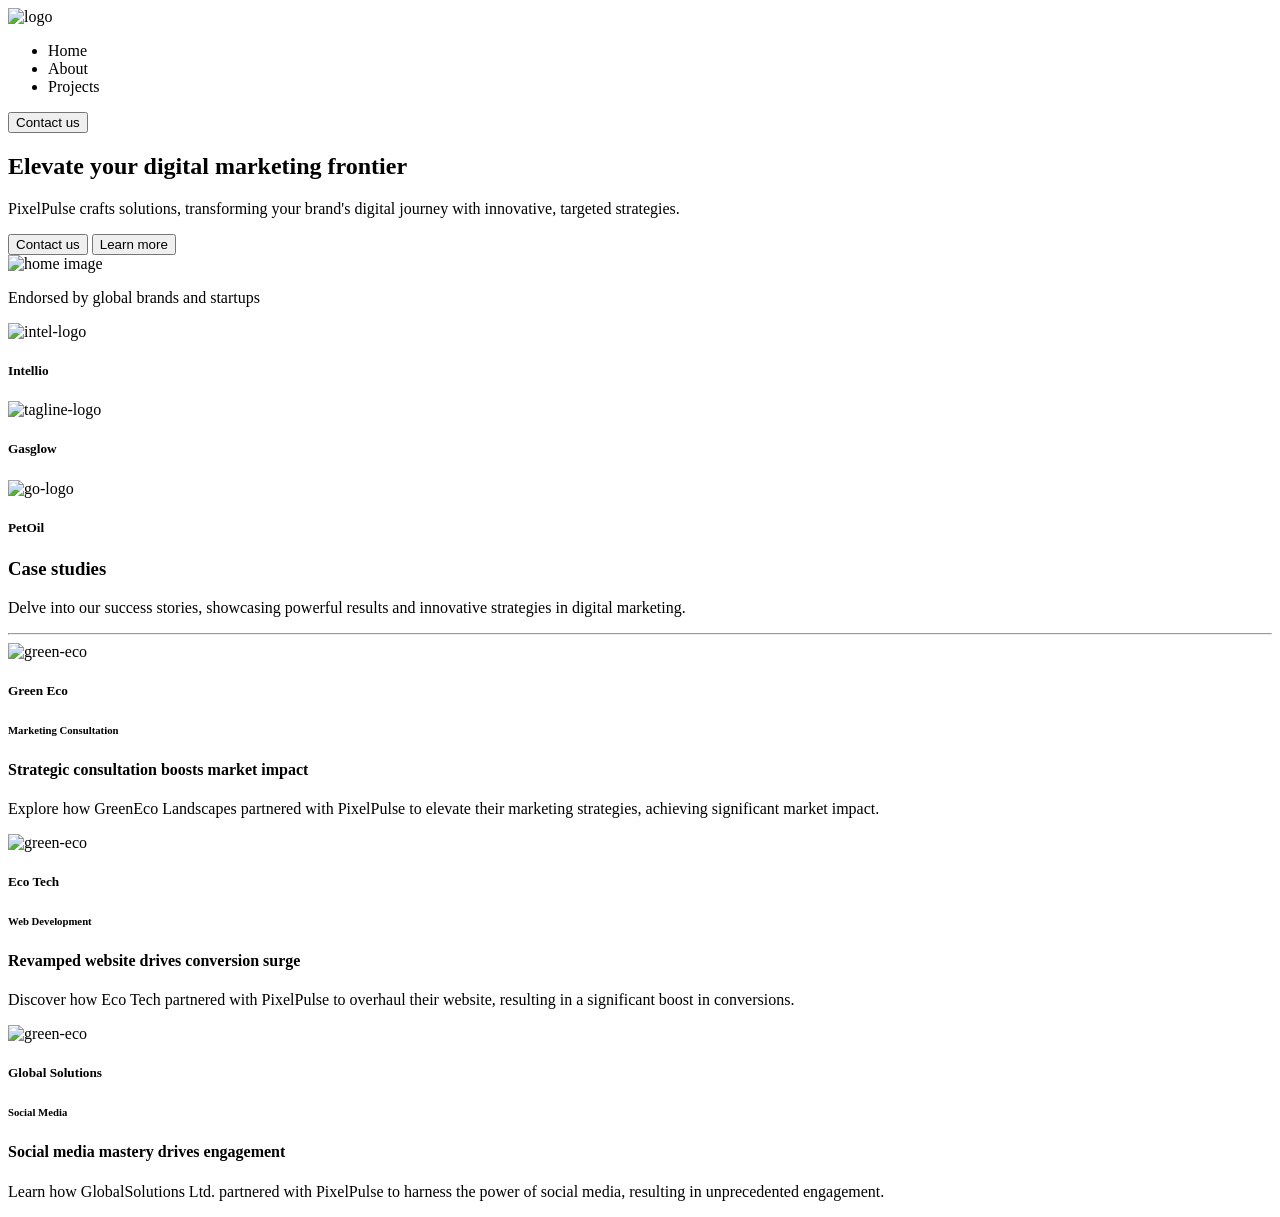
==== index.html @ 5a71d1fa "added testimonials" ====
<!DOCTYPE html>
<html lang="en">
<head>
    <meta charset="UTF-8">
    <!--SEO optimization-->    
    <meta name="viewport" content="width=device-width, initial-scale=1.0">
    <title>HTML</title>
    <script src="https://cdn.tailwindcss.com"></script>
</head>
<body>
    <header>
        <nav class="flex items-center justify-between px-28 py-5" >
            <!-- gaps- 1,2,3,4,5,6,7,8,9,10 12, 16, 20, 24, 28, 32, 36, 40, 44, 48, 52, 56, 60, 64, 72, 80, 96 -->
            <div class="flex gap-12 items-center">
            <div class="p-2">
                <img src="https://assets.website-files.com/64fb00e0ee6d5efc80b543ff/6502071b0e3f30b95ad4d095_PIXEL%20PULSE.svg" alt="logo" class="h-12">
            </div>
            <div>
                <ul class="flex gap-10">
                    <li class="hover:bg-blue-100 p-2 hover:rounded-md">Home</li>
                    <li class="hover:bg-blue-100 p-2 hover:rounded-md">About</li>
                    <li class="hover:bg-blue-100 p-2 hover:rounded-md">Projects</li>
                </ul>
                
            </div>
            </div>
            <div>
                <button type="button" class="bg-blue-700 p-2 text-[white] rounded-md">Contact us</button>
            </div>

        </nav>

        <section class="flex px-28 pt-20 items-center">
            <div class="w-[100%]">
                <h1 class="font-bold text-5xl">Elevate your digital marketing frontier</h1>
                <p class="py-10">PixelPulse crafts solutions, transforming your brand's digital journey with innovative, targeted strategies.</p>
                <div class="flex gap-5">
                    <button type="button" class="bg-blue-700 p-2 text-[white] rounded-md">Contact us</button>
                    <button type="button" class="bg-blue-700 p-2 text-[white] rounded-md">Learn more</button>
                </div>

            </div>

            <div class="w-[100%]">
                <img src="https://assets.website-files.com/64fb00e0ee6d5efc80b543ff/6509a36c1c0bf8ccfb45d295_priscilla-du-preez-XkKCui44iM0-unsplash.webp" alt="home image" class="rounded-xl">
            </div>

        </section>

        <!--Sponsors section-->
        <section class="flex px-28 pt-20 py-20 items-center">
            <div>
                <p class="font-bold">Endorsed by global brands and startups</p>
                <div class="flex pt-10 items-center gap-28">
                    <div class="flex items-center space-x-4">
                        <img src="https://assets.website-files.com/6500862f771296a8bf994fd9/6501eeb63ae8a32e9c2a9e58_logo.jpeg" alt="intel-logo">
                        <h5 class="font-bold text-2xl">Intellio</h5>
                    </div>
                    
                    <div class="flex items-center space-x-4">
                        <img src="https://assets.website-files.com/6500862f771296a8bf994fd9/6501eaa0e8b291ff52b76825_logo.jpeg" alt="tagline-logo" >
                        <h5 class="font-bold text-2xl">Gasglow</h5>
                    </div>

                    <div class="flex items-center space-x-4">
                        <img src="https://assets.website-files.com/6500862f771296a8bf994fd9/6501eeb63ae8a32e9c2a9e58_logo.jpeg" alt="go-logo" >
                        <h5 class="font-bold text-2xl">PetOil</h5>
                    </div>
                </div>               
                
            </div>
        </section>
         <!--Description section-->
        <section class="px-28 pt-20 bg-gray-700 text-white">
            <div class="pb-22">
                <h3 class="font-bold text-3xl">Case studies</h3>
                <p class="py-5 text-lg leading-2">Delve into our success stories, showcasing powerful results and innovative strategies in digital marketing.</p>
            </div>
            
            <hr class="my-8 border-t-1 border-gray-400">

            <div class="flex pt-6 gap-28 pb-20 items-center">

                <div class="flex-col">
                    <div class="flex items-center space-x-4">
                        <div>
                            <img src="https://assets.website-files.com/6500862f771296a8bf994fd9/6501eeb63ae8a32e9c2a9e58_logo.jpeg" alt="green-eco">
                        </div>                    
                        <div>
                            <h5 class="font-bold text-md">Green Eco</h5>
                            <h6 >Marketing Consultation</h6>
                        </div>
                    </div>

                    <div class="pt-10" >
                        <h4 class="font-bold text-md">Strategic consultation boosts market impact</h4>
                        <p class="pt-4">Explore how GreenEco Landscapes partnered with PixelPulse to elevate their marketing strategies,
                             achieving significant market impact.</p>
                    </div>
                </div>


                <div class="flex-col">
                    <div class="flex items-center space-x-4">
                        <div>
                            <img src="https://assets.website-files.com/6500862f771296a8bf994fd9/6501eaa0e8b291ff52b76825_logo.jpeg" alt="green-eco" >
                        </div>                    
                        <div>
                            <h5 class="font-bold text-md">Eco Tech</h5>
                            <h6 >Web Development</h6>
                        </div>
                    </div>

                    <div class="pt-10">
                        <h4 class="font-bold text-md">Revamped website drives conversion surge</h4>
                        <p class="pt-4">Discover how Eco Tech partnered with PixelPulse to overhaul 
                            their website, resulting in a significant boost in conversions.</p>
                    </div>
                </div>


                <div class="flex-col">
                    <div class="flex items-center space-x-4">
                        <div>
                            <img src="https://assets.website-files.com/6500862f771296a8bf994fd9/6501e8ffe02f681227dc18d9_logo.jpeg" alt="green-eco">
                        </div>                    
                        <div>
                            <h5 class="font-bold text-md">Global Solutions</h5>
                            <h6 >Social Media</h6>
                        </div>
                    </div>

                    <div class="pt-10">
                        <h4 class="font-bold text-md">Social media mastery drives engagement</h4>
                        <p class="pt-4">Learn how GlobalSolutions Ltd. partnered with PixelPulse to harness
                             the power of social media, resulting in unprecedented engagement.</p>
                    </div>
                </div>               

            </div>        

        </section>

    </header>
</body>
</html>
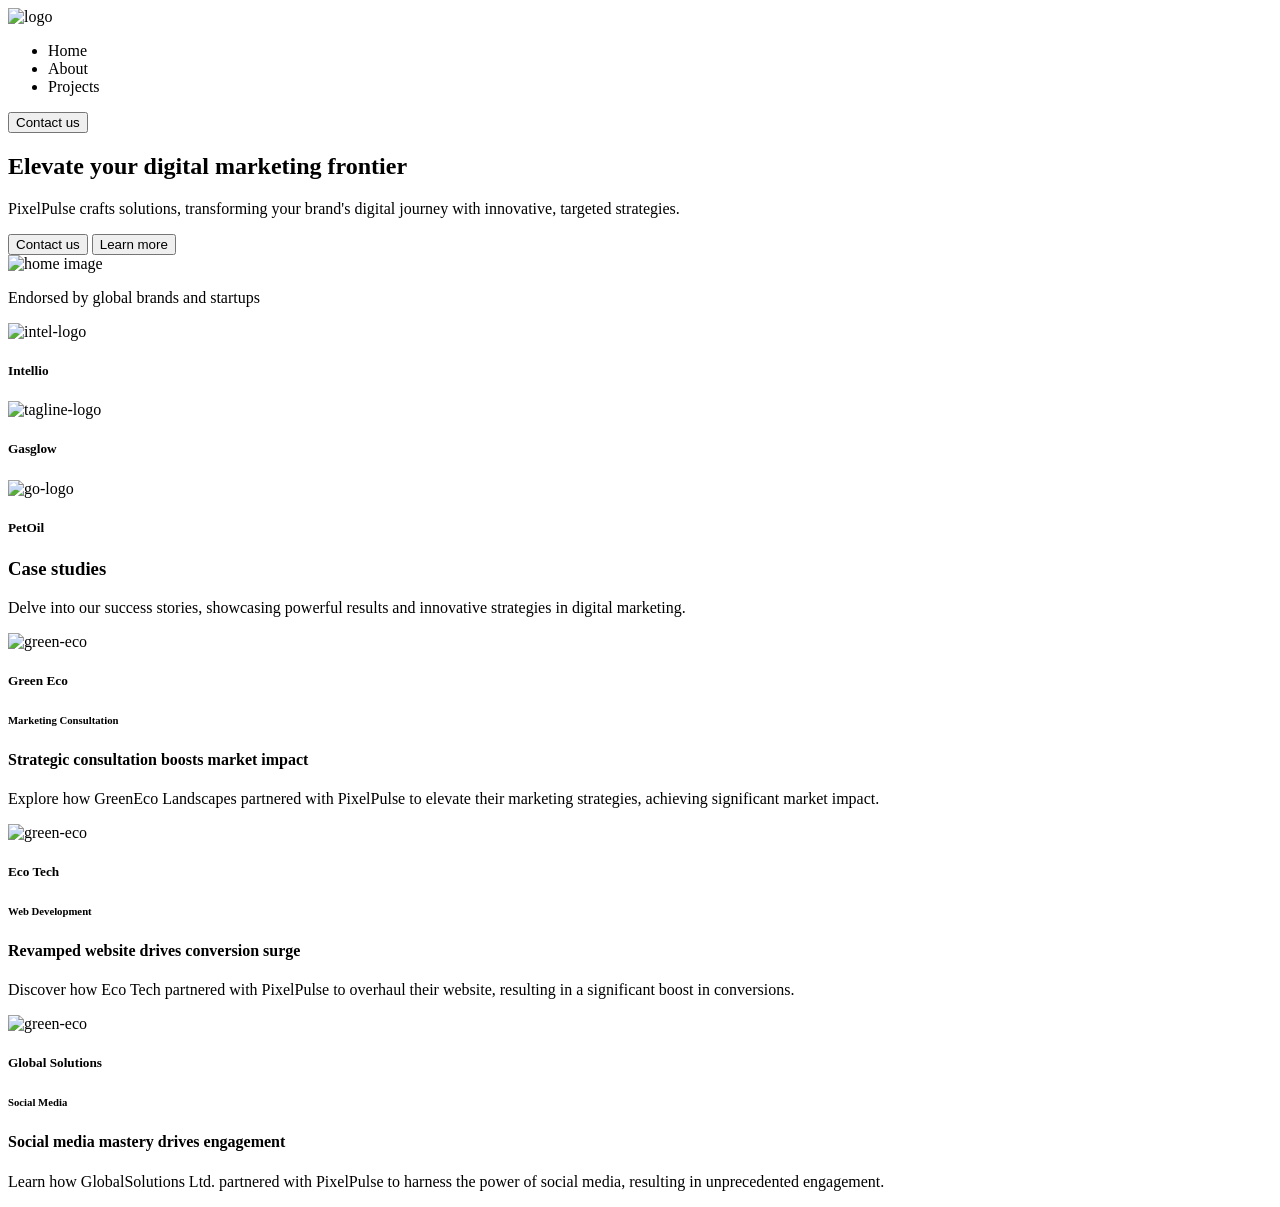
==== commit df033a93: "company section implementation" ====
--- a/index.html
+++ b/index.html
@@ -77,7 +77,7 @@
                 <p class="py-5 text-lg leading-2">Delve into our success stories, showcasing powerful results and innovative strategies in digital marketing.</p>
             </div>
             
-            <hr class="my-8 border-t-1 border-gray-400">
+            <div class="my-8 border-t-1 border-gray-400"></div>
 
             <div class="flex pt-6 gap-28 pb-20 items-center">
 
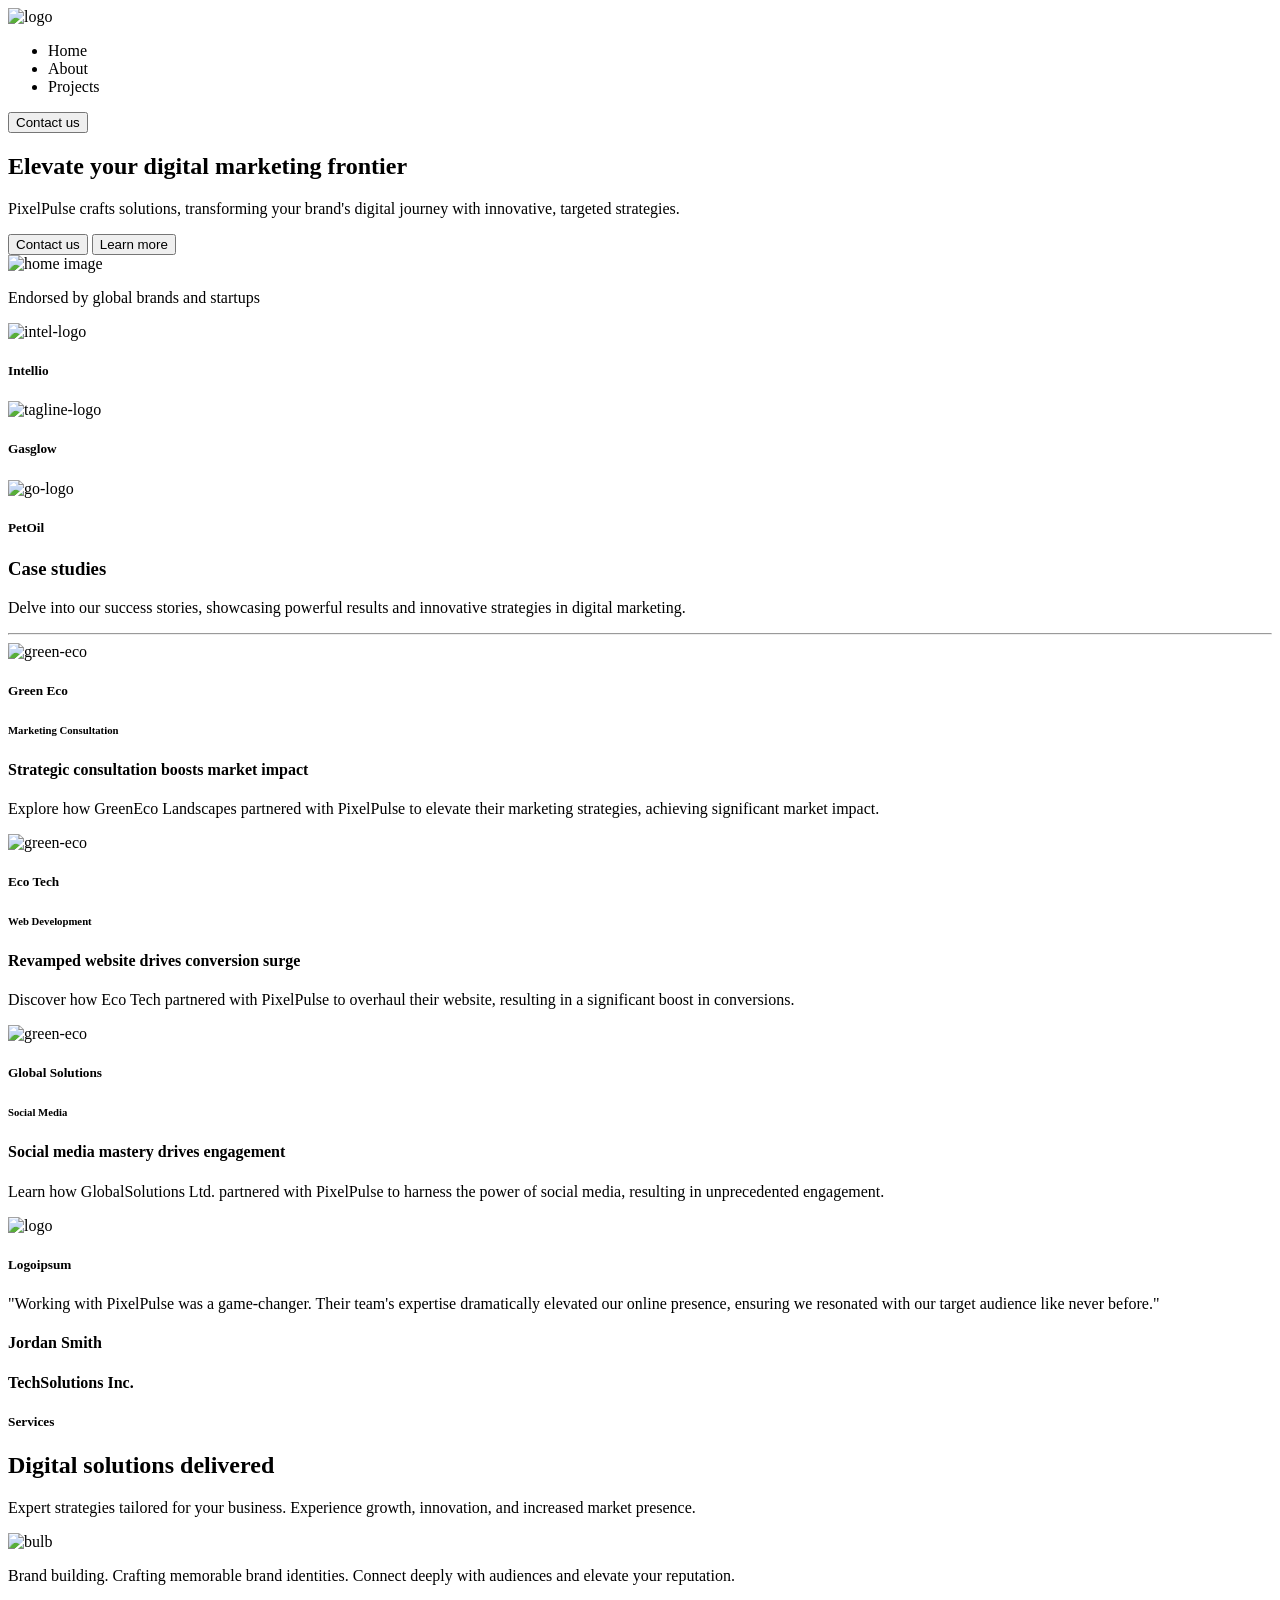
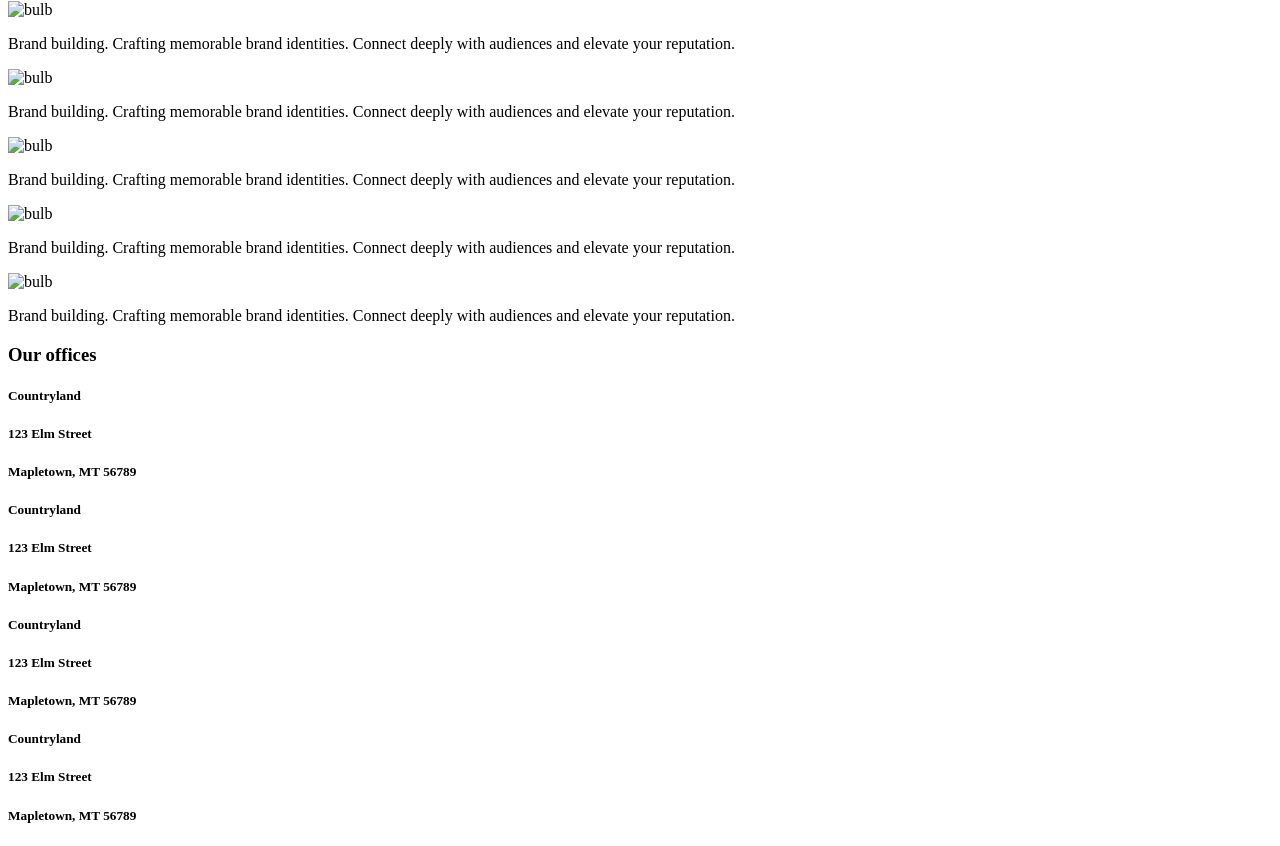
==== commit 2e2cbf3d: "contact section complete" ====
--- a/index.html
+++ b/index.html
@@ -1,146 +1,372 @@
 <!DOCTYPE html>
 <html lang="en">
-<head>
-    <meta charset="UTF-8">
-    <!--SEO optimization-->    
-    <meta name="viewport" content="width=device-width, initial-scale=1.0">
+  <head>
+    <meta charset="UTF-8" />
+    <!--SEO optimization-->
+    <meta name="viewport" content="width=device-width, initial-scale=1.0" />
     <title>HTML</title>
     <script src="https://cdn.tailwindcss.com"></script>
-</head>
-<body>
+  </head>
+  <body>
     <header>
-        <nav class="flex items-center justify-between px-28 py-5" >
-            <!-- gaps- 1,2,3,4,5,6,7,8,9,10 12, 16, 20, 24, 28, 32, 36, 40, 44, 48, 52, 56, 60, 64, 72, 80, 96 -->
-            <div class="flex gap-12 items-center">
-            <div class="p-2">
-                <img src="https://assets.website-files.com/64fb00e0ee6d5efc80b543ff/6502071b0e3f30b95ad4d095_PIXEL%20PULSE.svg" alt="logo" class="h-12">
-            </div>
-            <div>
-                <ul class="flex gap-10">
-                    <li class="hover:bg-blue-100 p-2 hover:rounded-md">Home</li>
-                    <li class="hover:bg-blue-100 p-2 hover:rounded-md">About</li>
-                    <li class="hover:bg-blue-100 p-2 hover:rounded-md">Projects</li>
-                </ul>
-                
-            </div>
-            </div>
-            <div>
-                <button type="button" class="bg-blue-700 p-2 text-[white] rounded-md">Contact us</button>
-            </div>
-
-        </nav>
-
-        <section class="flex px-28 pt-20 items-center">
-            <div class="w-[100%]">
-                <h1 class="font-bold text-5xl">Elevate your digital marketing frontier</h1>
-                <p class="py-10">PixelPulse crafts solutions, transforming your brand's digital journey with innovative, targeted strategies.</p>
-                <div class="flex gap-5">
-                    <button type="button" class="bg-blue-700 p-2 text-[white] rounded-md">Contact us</button>
-                    <button type="button" class="bg-blue-700 p-2 text-[white] rounded-md">Learn more</button>
-                </div>
-
-            </div>
-
-            <div class="w-[100%]">
-                <img src="https://assets.website-files.com/64fb00e0ee6d5efc80b543ff/6509a36c1c0bf8ccfb45d295_priscilla-du-preez-XkKCui44iM0-unsplash.webp" alt="home image" class="rounded-xl">
-            </div>
-
-        </section>
-
-        <!--Sponsors section-->
-        <section class="flex px-28 pt-20 py-20 items-center">
-            <div>
-                <p class="font-bold">Endorsed by global brands and startups</p>
-                <div class="flex pt-10 items-center gap-28">
-                    <div class="flex items-center space-x-4">
-                        <img src="https://assets.website-files.com/6500862f771296a8bf994fd9/6501eeb63ae8a32e9c2a9e58_logo.jpeg" alt="intel-logo">
-                        <h5 class="font-bold text-2xl">Intellio</h5>
-                    </div>
-                    
-                    <div class="flex items-center space-x-4">
-                        <img src="https://assets.website-files.com/6500862f771296a8bf994fd9/6501eaa0e8b291ff52b76825_logo.jpeg" alt="tagline-logo" >
-                        <h5 class="font-bold text-2xl">Gasglow</h5>
-                    </div>
-
-                    <div class="flex items-center space-x-4">
-                        <img src="https://assets.website-files.com/6500862f771296a8bf994fd9/6501eeb63ae8a32e9c2a9e58_logo.jpeg" alt="go-logo" >
-                        <h5 class="font-bold text-2xl">PetOil</h5>
-                    </div>
-                </div>               
-                
-            </div>
-        </section>
-         <!--Description section-->
-        <section class="px-28 pt-20 bg-gray-700 text-white">
-            <div class="pb-22">
-                <h3 class="font-bold text-3xl">Case studies</h3>
-                <p class="py-5 text-lg leading-2">Delve into our success stories, showcasing powerful results and innovative strategies in digital marketing.</p>
-            </div>
-            
-            <div class="my-8 border-t-1 border-gray-400"></div>
-
-            <div class="flex pt-6 gap-28 pb-20 items-center">
-
-                <div class="flex-col">
-                    <div class="flex items-center space-x-4">
-                        <div>
-                            <img src="https://assets.website-files.com/6500862f771296a8bf994fd9/6501eeb63ae8a32e9c2a9e58_logo.jpeg" alt="green-eco">
-                        </div>                    
-                        <div>
-                            <h5 class="font-bold text-md">Green Eco</h5>
-                            <h6 >Marketing Consultation</h6>
-                        </div>
-                    </div>
-
-                    <div class="pt-10" >
-                        <h4 class="font-bold text-md">Strategic consultation boosts market impact</h4>
-                        <p class="pt-4">Explore how GreenEco Landscapes partnered with PixelPulse to elevate their marketing strategies,
-                             achieving significant market impact.</p>
-                    </div>
-                </div>
-
-
-                <div class="flex-col">
-                    <div class="flex items-center space-x-4">
-                        <div>
-                            <img src="https://assets.website-files.com/6500862f771296a8bf994fd9/6501eaa0e8b291ff52b76825_logo.jpeg" alt="green-eco" >
-                        </div>                    
-                        <div>
-                            <h5 class="font-bold text-md">Eco Tech</h5>
-                            <h6 >Web Development</h6>
-                        </div>
-                    </div>
-
-                    <div class="pt-10">
-                        <h4 class="font-bold text-md">Revamped website drives conversion surge</h4>
-                        <p class="pt-4">Discover how Eco Tech partnered with PixelPulse to overhaul 
-                            their website, resulting in a significant boost in conversions.</p>
-                    </div>
-                </div>
-
-
-                <div class="flex-col">
-                    <div class="flex items-center space-x-4">
-                        <div>
-                            <img src="https://assets.website-files.com/6500862f771296a8bf994fd9/6501e8ffe02f681227dc18d9_logo.jpeg" alt="green-eco">
-                        </div>                    
-                        <div>
-                            <h5 class="font-bold text-md">Global Solutions</h5>
-                            <h6 >Social Media</h6>
-                        </div>
-                    </div>
-
-                    <div class="pt-10">
-                        <h4 class="font-bold text-md">Social media mastery drives engagement</h4>
-                        <p class="pt-4">Learn how GlobalSolutions Ltd. partnered with PixelPulse to harness
-                             the power of social media, resulting in unprecedented engagement.</p>
-                    </div>
-                </div>               
-
-            </div>        
-
-        </section>
-
+      <nav class="flex items-center justify-between px-28 py-5">
+        <!-- gaps- 1,2,3,4,5,6,7,8,9,10 12, 16, 20, 24, 28, 32, 36, 40, 44, 48, 52, 56, 60, 64, 72, 80, 96 -->
+        <div class="flex gap-12 items-center">
+          <div class="p-2">
+            <img
+              src="https://assets.website-files.com/64fb00e0ee6d5efc80b543ff/6502071b0e3f30b95ad4d095_PIXEL%20PULSE.svg"
+              alt="logo"
+              class="h-12"
+            />
+          </div>
+          <div>
+            <ul class="flex gap-10">
+              <li class="hover:bg-blue-100 p-2 hover:rounded-md">Home</li>
+              <li class="hover:bg-blue-100 p-2 hover:rounded-md">About</li>
+              <li class="hover:bg-blue-100 p-2 hover:rounded-md">Projects</li>
+            </ul>
+          </div>
+        </div>
+        <div>
+          <button type="button" class="bg-blue-700 p-2 text-[white] rounded-md">
+            Contact us
+          </button>
+        </div>
+      </nav>
     </header>
-</body>
-</html>+    <section class="flex px-28 pt-20 items-center">
+      <div class="w-[100%]">
+        <h1 class="font-bold text-5xl">
+          Elevate your digital marketing frontier
+        </h1>
+        <p class="py-10">
+          PixelPulse crafts solutions, transforming your brand's digital journey
+          with innovative, targeted strategies.
+        </p>
+        <div class="flex gap-5">
+          <button type="button" class="bg-blue-700 p-2 text-[white] rounded-md">
+            Contact us
+          </button>
+          <button type="button" class="bg-blue-700 p-2 text-[white] rounded-md">
+            Learn more
+          </button>
+        </div>
+      </div>
+
+      <div class="w-[100%]">
+        <img
+          src="https://assets.website-files.com/64fb00e0ee6d5efc80b543ff/6509a36c1c0bf8ccfb45d295_priscilla-du-preez-XkKCui44iM0-unsplash.webp"
+          alt="home image"
+          class="rounded-xl"
+        />
+      </div>
+    </section>
+
+    <!--Sponsors section-->
+    <section class="flex px-28 pt-20 py-20 items-center">
+      <div>
+        <p class="font-bold">Endorsed by global brands and startups</p>
+        <div class="flex pt-10 items-center gap-28">
+          <div class="flex items-center space-x-4">
+            <img
+              src="https://assets.website-files.com/6500862f771296a8bf994fd9/6501eeb63ae8a32e9c2a9e58_logo.jpeg"
+              alt="intel-logo"
+              class="rounded-full h-12 w-12"
+            />
+            <h5 class="font-bold text-1xl">Intellio</h5>
+          </div>
+
+          <div class="flex items-center space-x-4">
+            <img
+              src="https://assets.website-files.com/6500862f771296a8bf994fd9/6501eaa0e8b291ff52b76825_logo.jpeg"
+              alt="tagline-logo"
+              class="rounded-full h-12 w-12"
+            />
+            <h5 class="font-bold text-11xl">Gasglow</h5>
+          </div>
+
+          <div class="flex items-center space-x-4">
+            <img
+              src="https://assets.website-files.com/6500862f771296a8bf994fd9/6501eeb63ae8a32e9c2a9e58_logo.jpeg"
+              alt="go-logo"
+              class="rounded-full h-12 w-12"
+            />
+            <h5 class="font-bold text-1xl">PetOil</h5>
+          </div>
+        </div>
+      </div>
+    </section>
+    <!--Description section-->
+    <section class="px-28 pt-20 bg-gray-700 text-white">
+      <div class="pb-22">
+        <h3 class="font-bold text-3xl">Case studies</h3>
+        <p class="py-5 text-lg leading-2">
+          Delve into our success stories, showcasing powerful results and
+          innovative strategies in digital marketing.
+        </p>
+      </div>
+
+      <hr class="my-8 border-t-1 border-gray-400" />
+
+      <div class="flex pt-6 gap-28 pb-20 items-center">
+        <div class="flex-col">
+          <div class="flex items-center space-x-4">
+            <div>
+              <img
+                src="https://assets.website-files.com/6500862f771296a8bf994fd9/6501eeb63ae8a32e9c2a9e58_logo.jpeg"
+                alt="green-eco"
+                class="rounded-full h-12 w-12"
+              />
+            </div>
+            <div>
+              <h5 class="font-bold text-md">Green Eco</h5>
+              <h6>Marketing Consultation</h6>
+            </div>
+          </div>
+
+          <div class="pt-10">
+            <h4 class="font-bold text-md">
+              Strategic consultation boosts market impact
+            </h4>
+            <p class="pt-4">
+              Explore how GreenEco Landscapes partnered with PixelPulse to
+              elevate their marketing strategies, achieving significant market
+              impact.
+            </p>
+          </div>
+        </div>
+
+        <div class="flex-col">
+          <div class="flex items-center space-x-4">
+            <div>
+              <img
+                src="https://assets.website-files.com/6500862f771296a8bf994fd9/6501eaa0e8b291ff52b76825_logo.jpeg"
+                alt="green-eco"
+                class="rounded-full h-12 w-12"
+              />
+            </div>
+            <div>
+              <h5 class="font-bold text-md">Eco Tech</h5>
+              <h6>Web Development</h6>
+            </div>
+          </div>
+
+          <div class="pt-10">
+            <h4 class="font-bold text-md">
+              Revamped website drives conversion surge
+            </h4>
+            <p class="pt-4">
+              Discover how Eco Tech partnered with PixelPulse to overhaul their
+              website, resulting in a significant boost in conversions.
+            </p>
+          </div>
+        </div>
+
+        <div class="flex-col">
+          <div class="flex items-center space-x-4">
+            <div>
+              <img
+                src="https://assets.website-files.com/6500862f771296a8bf994fd9/6501e8ffe02f681227dc18d9_logo.jpeg"
+                alt="green-eco"
+                class="rounded-full h-12 w-12"
+              />
+            </div>
+            <div>
+              <h5 class="font-bold text-md">Global Solutions</h5>
+              <h6>Social Media</h6>
+            </div>
+          </div>
+
+          <div class="pt-10">
+            <h4 class="font-bold text-md">
+              Social media mastery drives engagement
+            </h4>
+            <p class="pt-4">
+              Learn how GlobalSolutions Ltd. partnered with PixelPulse to
+              harness the power of social media, resulting in unprecedented
+              engagement.
+            </p>
+          </div>
+        </div>
+      </div>
+    </section>
+    <!---->
+    <section class="px-28 pt-20">
+      <div class="flex items-center space-x-4">
+        <img
+          src="https://assets.website-files.com/6500862f771296a8bf994fd9/6501eeb63ae8a32e9c2a9e58_logo.jpeg"
+          alt="logo"
+          class="h-12"
+        />
+        <h5 class="font-bold text-2xl text-[#6083E3]">Logoipsum</h5>
+      </div>
+
+      <p class="w-[50%] pt-10 font-semibold text-xl">
+        "Working with PixelPulse was a game-changer. Their team's expertise
+        dramatically elevated our online presence, ensuring we resonated with
+        our target audience like never before."
+      </p>
+
+      <h4 class="font-bold pt-5">Jordan Smith</h4>
+      <h4 class="pb-20">TechSolutions Inc.</h4>
+    </section>
+
+    <section class="px-28 pt-10 bg-gray-700 text-white">
+      <div>
+        <h5 class="text-1xl text-[#6083E3]">Services</h5>
+        <h2 class="text-2xl pt-5">Digital solutions delivered</h2>
+        <p class="text-1xl pt-5 w-[50%]">
+          Expert strategies tailored for your business. Experience growth,
+          innovation, and increased market presence.
+        </p>
+      </div>
+
+      <div class="pt-10 flex">
+        <div>
+          <div class="flex items-top gap-4">
+            <img
+              src="https://www.shutterstock.com/image-vector/light-bulb-line-icon-vector-260nw-416374336.jpg"
+              alt="bulb"
+              class="rounded-full mt-1 h-6 w-6"
+            />
+            <p class="w-[100%]">
+              <span class="font-bold"> Brand building.</span> Crafting memorable
+              brand identities. Connect deeply with audiences and elevate your
+              reputation.
+            </p>
+          </div>
+
+          <div class="flex pt-5 items-top gap-4">
+            <img
+              src="https://www.shutterstock.com/image-vector/light-bulb-line-icon-vector-260nw-416374336.jpg"
+              alt="bulb"
+              class="rounded-full mt-1 h-6 w-6"
+            />
+            <p class="w-[100%]">
+              <span class="font-bold"> Brand building.</span> Crafting memorable
+              brand identities. Connect deeply with audiences and elevate your
+              reputation.
+            </p>
+          </div>
+
+          <div class="flex pt-5 pb-10 items-top gap-4">
+            <img
+              src="https://www.shutterstock.com/image-vector/light-bulb-line-icon-vector-260nw-416374336.jpg"
+              alt="bulb"
+              class="rounded-full mt-1 h-6 w-6"
+            />
+            <p class="w-[100%]">
+              <span class="font-bold"> Brand building.</span> Crafting memorable
+              brand identities. Connect deeply with audiences and elevate your
+              reputation.
+            </p>
+          </div>
+        </div>
+
+        <div>
+          <div class="flex items-top gap-4">
+            <img
+              src="https://www.shutterstock.com/image-vector/light-bulb-line-icon-vector-260nw-416374336.jpg"
+              alt="bulb"
+              class="rounded-full mt-1 h-6 w-6"
+            />
+            <p class="w-[100%]">
+              <span class="font-bold"> Brand building.</span> Crafting memorable
+              brand identities. Connect deeply with audiences and elevate your
+              reputation.
+            </p>
+          </div>
+
+          <div class="flex pt-5 items-top gap-4">
+            <img
+              src="https://www.shutterstock.com/image-vector/light-bulb-line-icon-vector-260nw-416374336.jpg"
+              alt="bulb"
+              class="rounded-full mt-1 h-6 w-6"
+            />
+            <p class="w-[100%]">
+              <span class="font-bold"> Brand building.</span> Crafting memorable
+              brand identities. Connect deeply with audiences and elevate your
+              reputation.
+            </p>
+          </div>
+
+          <div class="flex pt-5 pb-10 items-top gap-4">
+            <img
+              src="https://www.shutterstock.com/image-vector/light-bulb-line-icon-vector-260nw-416374336.jpg"
+              alt="bulb"
+              class="rounded-full mt-1 h-6 w-6"
+            />
+            <p class="w-[100%]">
+              <span class="font-bold"> Brand building.</span> Crafting memorable
+              brand identities. Connect deeply with audiences and elevate your
+              reputation.
+            </p>
+          </div>
+        </div>
+      </div>
+    </section>
+
+    <section class="pt-40 px-28">
+      
+        <div>
+          <h3 class="text-5xl font-bold">Our offices</h3>
+        </div>
+
+        <div class="pt-40 flex gap-x-16">
+          <div class="flex pb-20 gap-x-6">
+            <div class="flex-col">
+              <div class="w-0.5 h-1/2 bg-sky-700"></div>
+
+              <div class="w-0.5 h-1/2 bg-sky-200"></div>
+            </div>
+            <div>
+              <h5 class="text-xl font-semibold">Countryland</h5>
+              <h5 class="pt-2">123 Elm Street</h5>
+              <h5 class="pt-2">Mapletown, MT 56789</h5>
+            </div>
+          </div>
+
+          <div class="flex pb-20 gap-x-6">
+            <div class="flex-col">
+              
+                <div class="w-0.5 h-1/2 bg-sky-700"></div>
+
+              <div class="w-0.5 h-1/2 bg-sky-200"></div>
+            </div>
+            <div>
+              <h5 class="text-xl font-semibold">Countryland</h5>
+              <h5 class="pt-2">123 Elm Street</h5>
+              <h5 class="pt-2">Mapletown, MT 56789</h5>
+            </div>
+          </div>
+
+          <div class="flex pb-20 gap-x-6">
+            <div class="flex-col">
+              <div class="w-0.5 h-1/2 bg-sky-700"></div>
+
+              <div class="w-0.5 h-1/2 bg-sky-200"></div>
+            </div>
+            <div>
+              <h5 class="text-xl font-semibold">Countryland</h5>
+              <h5 class="pt-2">123 Elm Street</h5>
+              <h5 class="pt-2">Mapletown, MT 56789</h5>
+            </div>
+          </div>
+
+          <div class="flex pb-20 gap-x-6">
+            <div class="flex-col">
+              <div class="w-0.5 h-1/2 bg-sky-700"></div>
+
+              <div class="w-0.5 h-1/2 bg-sky-200"></div>
+            </div>
+            <div>
+              <h5 class="text-xl font-semibold">Countryland</h5>
+              <h5 class="pt-2">123 Elm Street</h5>
+              <h5 class="pt-2">Mapletown, MT 56789</h5>
+            </div>
+          </div>
+        </div>
+      
+    </section>
+  </body>
+</html>
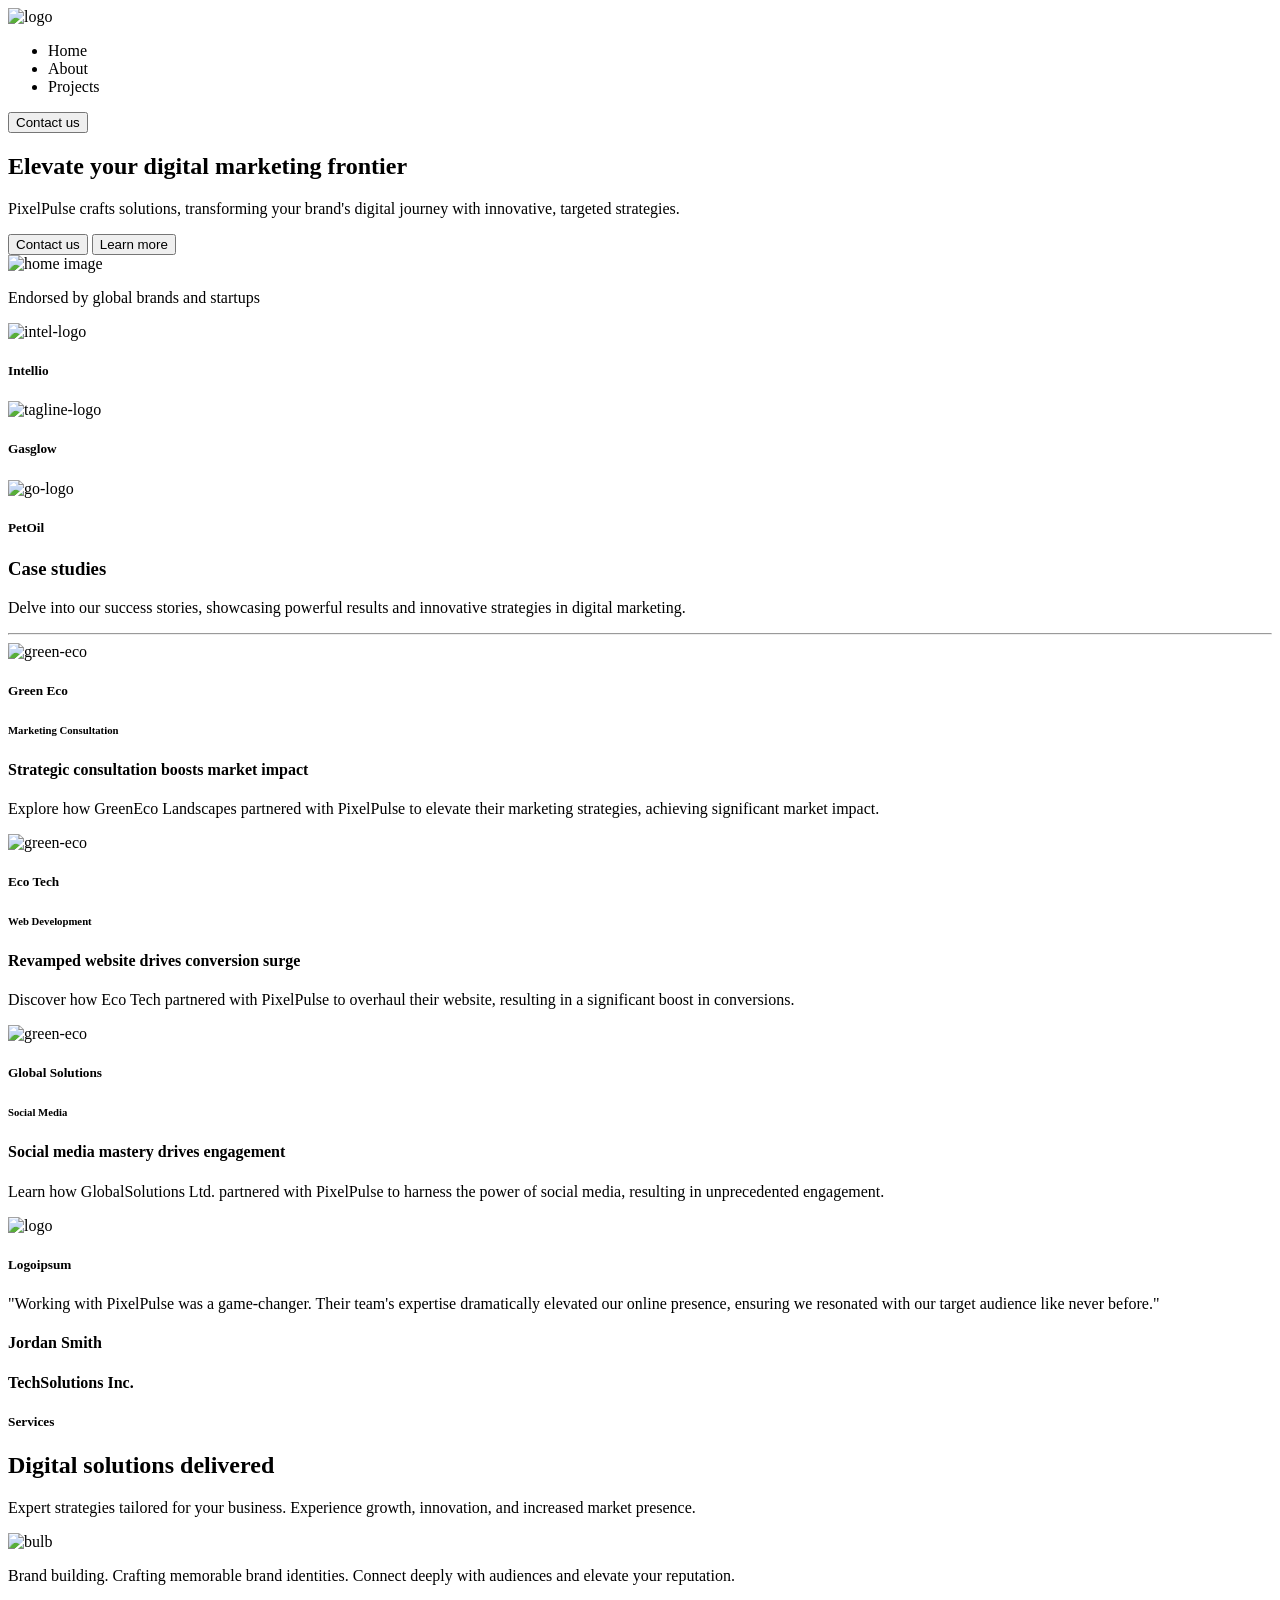
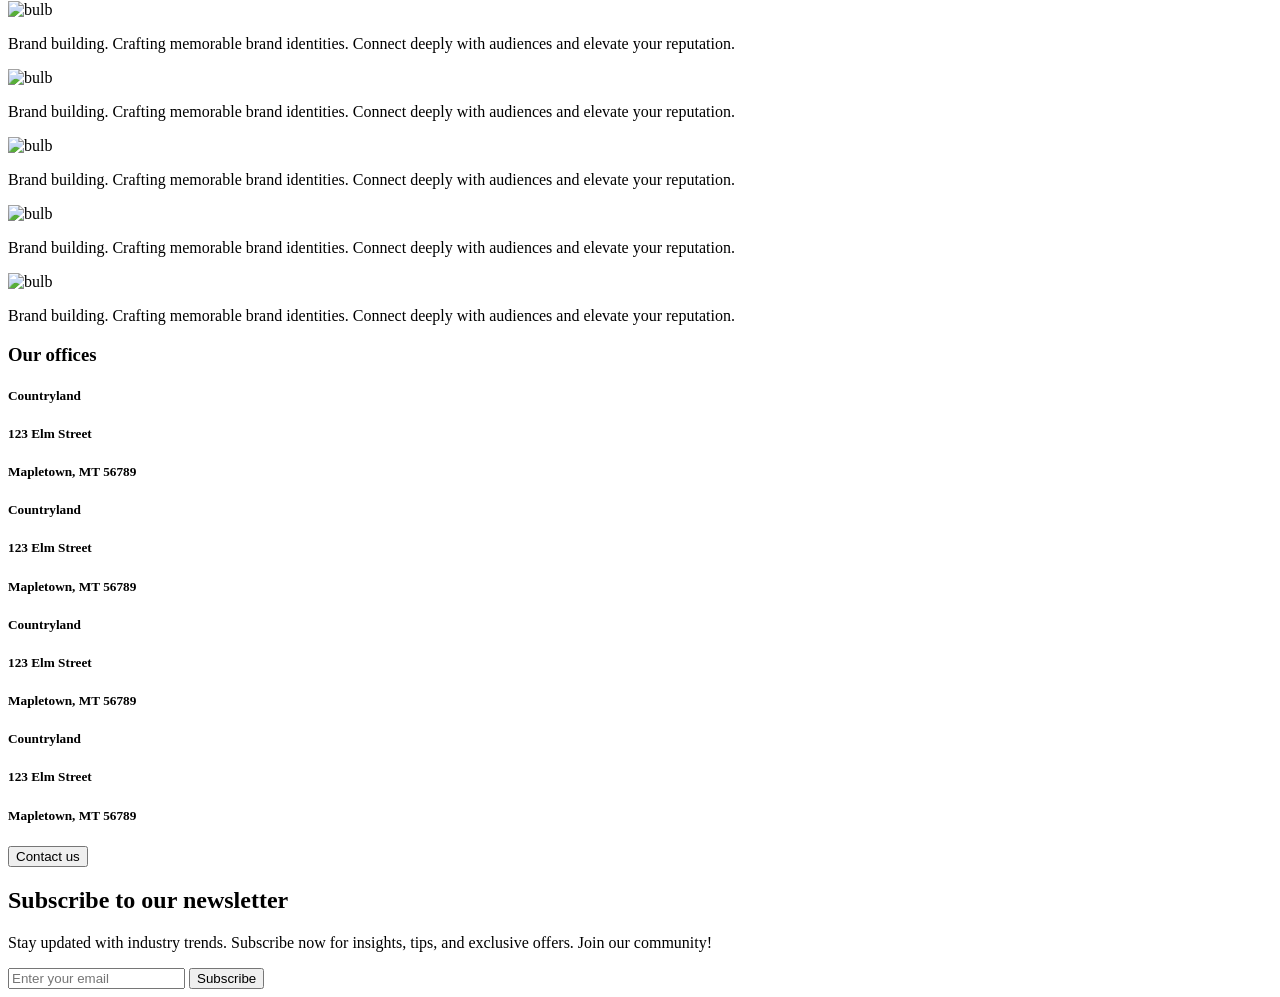
==== commit dc9fe1f0: "subscription button complete" ====
--- a/index.html
+++ b/index.html
@@ -306,67 +306,103 @@
       </div>
     </section>
 
-    <section class="pt-40 px-28">
-      
-        <div>
-          <h3 class="text-5xl font-bold">Our offices</h3>
-        </div>
-
-        <div class="pt-40 flex gap-x-16">
-          <div class="flex pb-20 gap-x-6">
-            <div class="flex-col">
-              <div class="w-0.5 h-1/2 bg-sky-700"></div>
-
-              <div class="w-0.5 h-1/2 bg-sky-200"></div>
-            </div>
-            <div>
-              <h5 class="text-xl font-semibold">Countryland</h5>
-              <h5 class="pt-2">123 Elm Street</h5>
-              <h5 class="pt-2">Mapletown, MT 56789</h5>
-            </div>
-          </div>
-
-          <div class="flex pb-20 gap-x-6">
-            <div class="flex-col">
-              
-                <div class="w-0.5 h-1/2 bg-sky-700"></div>
-
-              <div class="w-0.5 h-1/2 bg-sky-200"></div>
-            </div>
-            <div>
-              <h5 class="text-xl font-semibold">Countryland</h5>
-              <h5 class="pt-2">123 Elm Street</h5>
-              <h5 class="pt-2">Mapletown, MT 56789</h5>
-            </div>
-          </div>
-
-          <div class="flex pb-20 gap-x-6">
-            <div class="flex-col">
-              <div class="w-0.5 h-1/2 bg-sky-700"></div>
-
-              <div class="w-0.5 h-1/2 bg-sky-200"></div>
-            </div>
-            <div>
-              <h5 class="text-xl font-semibold">Countryland</h5>
-              <h5 class="pt-2">123 Elm Street</h5>
-              <h5 class="pt-2">Mapletown, MT 56789</h5>
-            </div>
-          </div>
-
-          <div class="flex pb-20 gap-x-6">
-            <div class="flex-col">
-              <div class="w-0.5 h-1/2 bg-sky-700"></div>
-
-              <div class="w-0.5 h-1/2 bg-sky-200"></div>
-            </div>
-            <div>
-              <h5 class="text-xl font-semibold">Countryland</h5>
-              <h5 class="pt-2">123 Elm Street</h5>
-              <h5 class="pt-2">Mapletown, MT 56789</h5>
-            </div>
-          </div>
-        </div>
-      
+    <section class="pt-40 px-28 pb-20">
+      <div>
+        <h3 class="text-5xl font-bold">Our offices</h3>
+      </div>
+
+      <div class="pt-20 flex gap-x-16">
+        <div class="flex pb-20 gap-x-6">
+          <div class="flex-col">
+            <div class="w-0.5 h-1/2 bg-sky-700"></div>
+
+            <div class="w-0.5 h-1/2 bg-sky-200"></div>
+          </div>
+          <div>
+            <h5 class="text-xl font-semibold">Countryland</h5>
+            <h5 class="pt-2">123 Elm Street</h5>
+            <h5 class="pt-2">Mapletown, MT 56789</h5>
+          </div>
+        </div>
+
+        <div class="flex pb-20 gap-x-6">
+          <div class="flex-col">
+            <div class="w-0.5 h-1/2 bg-sky-700"></div>
+
+            <div class="w-0.5 h-1/2 bg-sky-200"></div>
+          </div>
+          <div>
+            <h5 class="text-xl font-semibold">Countryland</h5>
+            <h5 class="pt-2">123 Elm Street</h5>
+            <h5 class="pt-2">Mapletown, MT 56789</h5>
+          </div>
+        </div>
+
+        <div class="flex pb-20 gap-x-6">
+          <div class="flex-col">
+            <div class="w-0.5 h-1/2 bg-sky-700"></div>
+
+            <div class="w-0.5 h-1/2 bg-sky-200"></div>
+          </div>
+          <div>
+            <h5 class="text-xl font-semibold">Countryland</h5>
+            <h5 class="pt-2">123 Elm Street</h5>
+            <h5 class="pt-2">Mapletown, MT 56789</h5>
+          </div>
+        </div>
+
+        <div class="flex pb-20 gap-x-6">
+          <div class="flex-col">
+            <div class="w-0.5 h-1/2 bg-sky-700"></div>
+
+            <div class="w-0.5 h-1/2 bg-sky-200"></div>
+          </div>
+          <div>
+            <h5 class="text-xl font-semibold">Countryland</h5>
+            <h5 class="pt-2">123 Elm Street</h5>
+            <h5 class="pt-2">Mapletown, MT 56789</h5>
+          </div>
+        </div>
+      </div>
+
+      <div class="pb-20">
+        <button type="button" class="bg-blue-700 p-2 text-[white] rounded-md">
+          Contact us
+        </button>
+      </div>
+
+      <div
+        class="pt-10 rounded-[24px] items-center pb-20 bg-gray-700 text-white"
+      >
+        <div class="items-center my-12 m-48">
+          <h2 class="font-bold text-center text-3xl">
+            Subscribe to our newsletter
+          </h2>
+          <p class="text-lg text-center pt-5">
+            Stay updated with industry trends. Subscribe now for insights, tips,
+            and exclusive offers. Join our community!
+          </p>
+
+          <form action="action-url" method="post" class="text-center pt-5">
+            <input
+              type="email"
+              id="email"
+              name="email"
+              placeholder="Enter your email"
+              class="bg-white text-black rounded-md px-2 py-1"
+            />
+            <button
+              type="submit"
+              class="bg-emerald-400 text-white rounded-md px-4 py-2 mt-2"
+            >
+              Subscribe
+            </button>
+          </form>
+        </div>
+      </div>
+    </section>
+    <section>
+        
     </section>
   </body>
 </html>
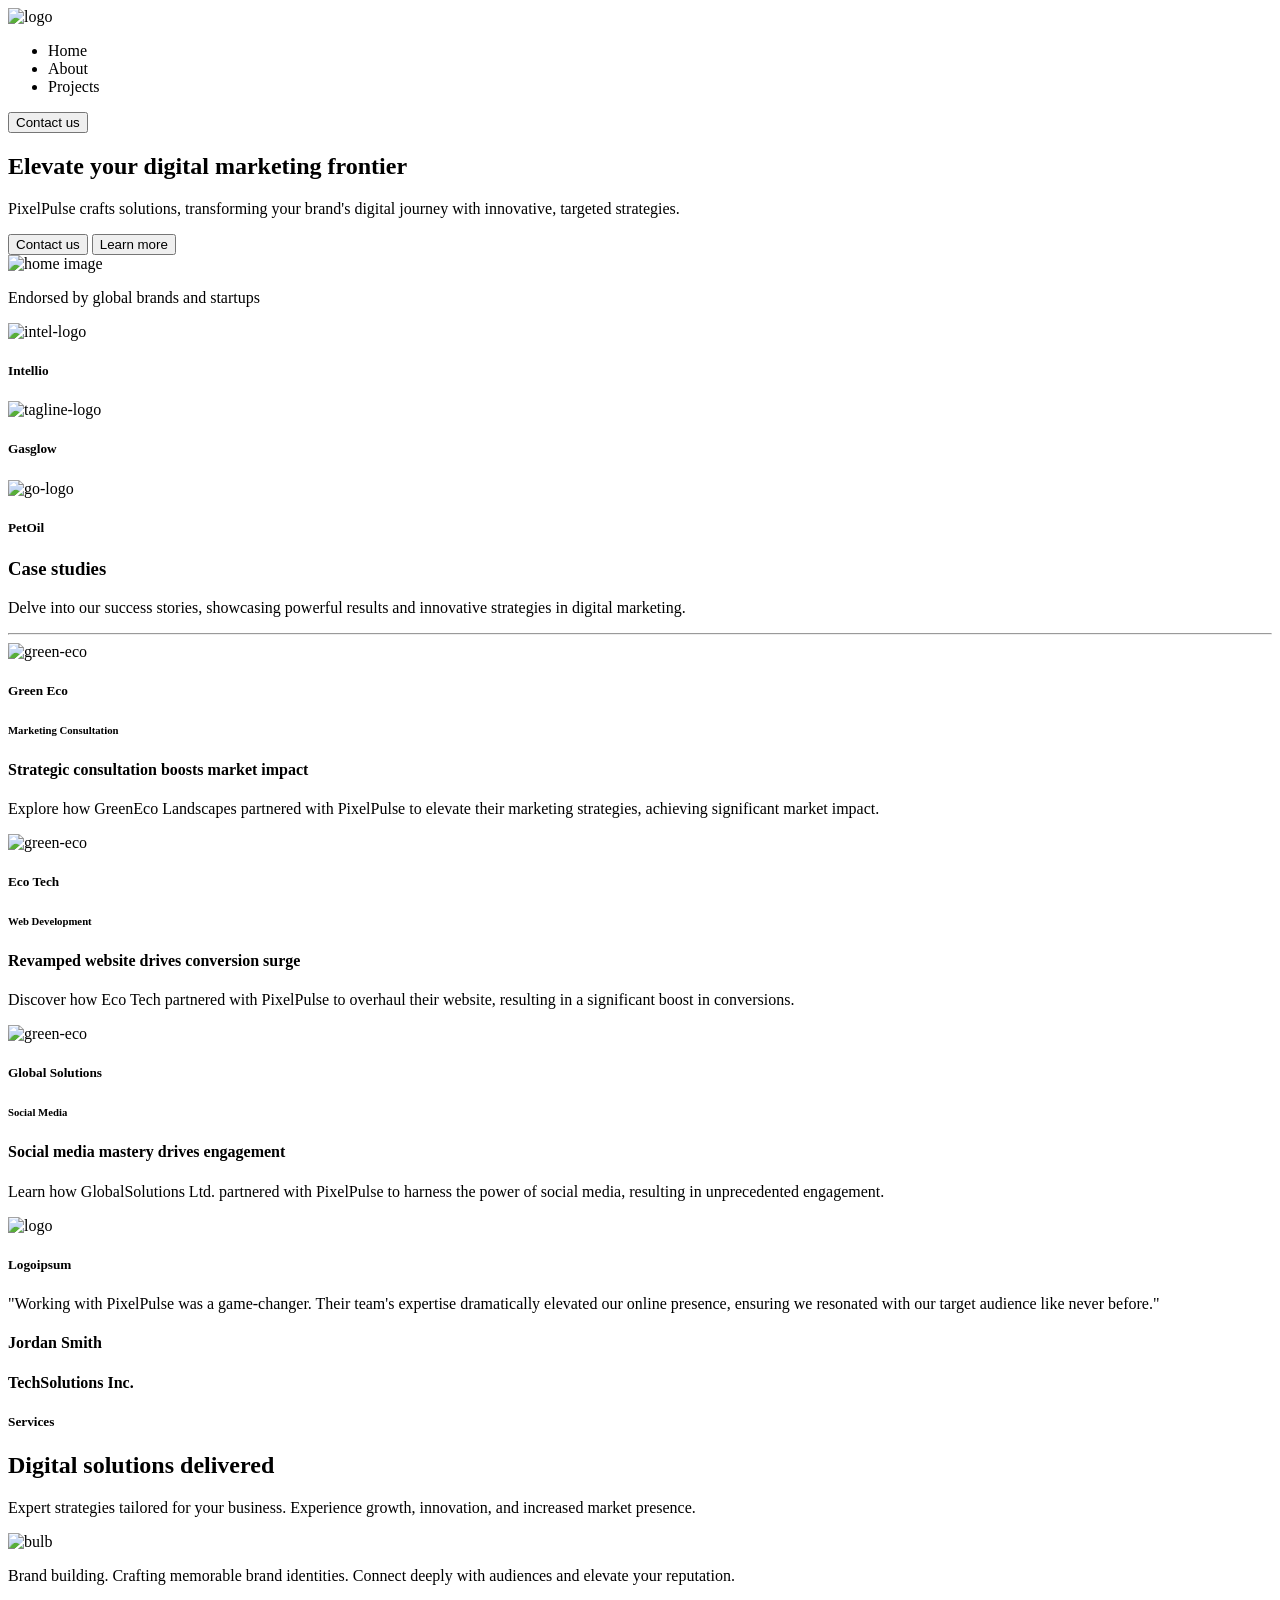
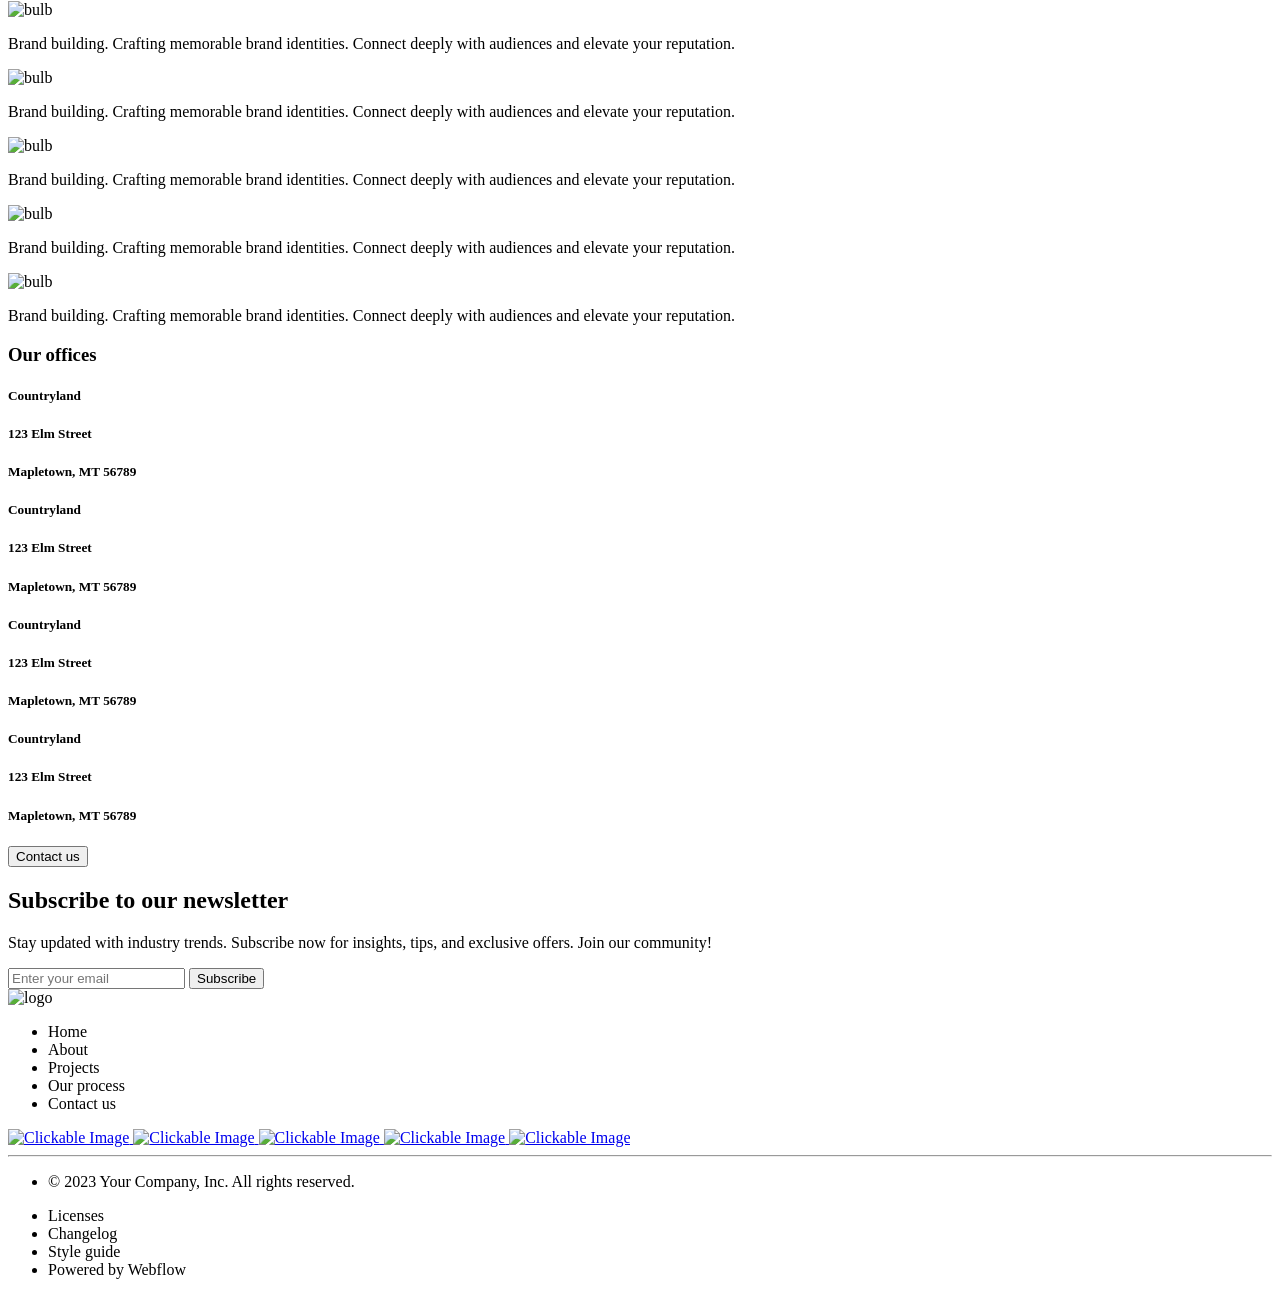
==== commit 8c5ffa23: "Landing page structure" ====
--- a/index.html
+++ b/index.html
@@ -306,7 +306,7 @@
       </div>
     </section>
 
-    <section class="pt-40 px-28 pb-20">
+    <section class="pt-40 px-28 pb-40">
       <div>
         <h3 class="text-5xl font-bold">Our offices</h3>
       </div>
@@ -401,8 +401,89 @@
         </div>
       </div>
     </section>
-    <section>
-        
+    <section class="px-28 pt-20 bg-gray-700 text-white">
+      <footer>
+        <div class="flex-col gap-12 py-2 p-56 items-center">
+          <div class="pb-10">
+            <img
+              src="https://assets.website-files.com/64fb00e0ee6d5efc80b543ff/6502077d886192f877ea1abf_PIXEL%20PULSE%20Light.svg"
+              alt="logo"
+              class="h-12 px-56"
+            />
+          </div>
+          <div>
+            <ul class="flex gap-10">
+              <li class="hover:bg-gray-600 p-2 hover:rounded-md">Home</li>
+              <li class="hover:bg-gray-600 p-2 hover:rounded-md">About</li>
+              <li class="hover:bg-gray-600 p-2 hover:rounded-md">Projects</li>
+              <li class="hover:bg-gray-600 p-2 hover:rounded-md">
+                Our process
+              </li>
+              <li class="hover:bg-gray-600 p-2 hover:rounded-md">Contact us</li>
+            </ul>
+          </div>
+        </div>
+        <div class="flex gap-x-6 px-72 pt-2">
+          <a href="https://www.instagram.com/">
+            <img
+              src="https://cdn-icons-png.flaticon.com/128/3955/3955024.png"
+              alt="Clickable Image"
+              class="cursor-pointer h-8 w-8"
+            />
+          </a>
+
+          <a href="https://www.facebook.com/">
+            <img
+              src="https://cdn-icons-png.flaticon.com/128/3670/3670032.png"
+              alt="Clickable Image"
+              class="cursor-pointer h-8 w-8"
+            />
+          </a>
+
+          <a href="https://www.twitter.com/">
+            <img
+              src="https://cdn-icons-png.flaticon.com/128/3670/3670151.png"
+              alt="Clickable Image"
+              class="cursor-pointer h-8 w-8"
+            />
+          </a>
+          <a href="https://www.youtube.com/">
+            <img
+              src="https://cdn-icons-png.flaticon.com/128/3670/3670147.png"
+              alt="Clickable Image"
+              class="cursor-pointer h-8 w-8"
+            />
+          </a>
+
+          <a href="https://www.youtube.com/">
+            <img
+              src="https://cdn-icons-png.flaticon.com/128/145/145807.png"
+              alt="Clickable Image"
+              class="cursor-pointer h-8 w-8"
+            />
+          </a>
+        </div>
+
+        <div class="pt-20">
+            <hr class=" w-[100%] py-5 h-1px bg-gray-700 pb-10">
+        </div>
+
+        <div class="flex items-center pb-20 justify-between" >
+            <ul>
+                <li class="text-sm">© 2023 Your Company, Inc. All rights reserved.</li>
+            </ul>
+            <ul class="flex gap-4 text-sm">
+              <li class="hover:bg-gray-600 p-2 hover:rounded-md">Licenses</li>
+              <li class="hover:bg-gray-600 p-2 hover:rounded-md">Changelog</li>
+              <li class="hover:bg-gray-600 p-2 hover:rounded-md">Style guide</li>
+              <li class="hover:bg-gray-600 p-2 hover:rounded-md">
+                Powered by Webflow
+              </li>              
+            </ul>
+          </div>
+
+         
+      </footer>
     </section>
   </body>
 </html>
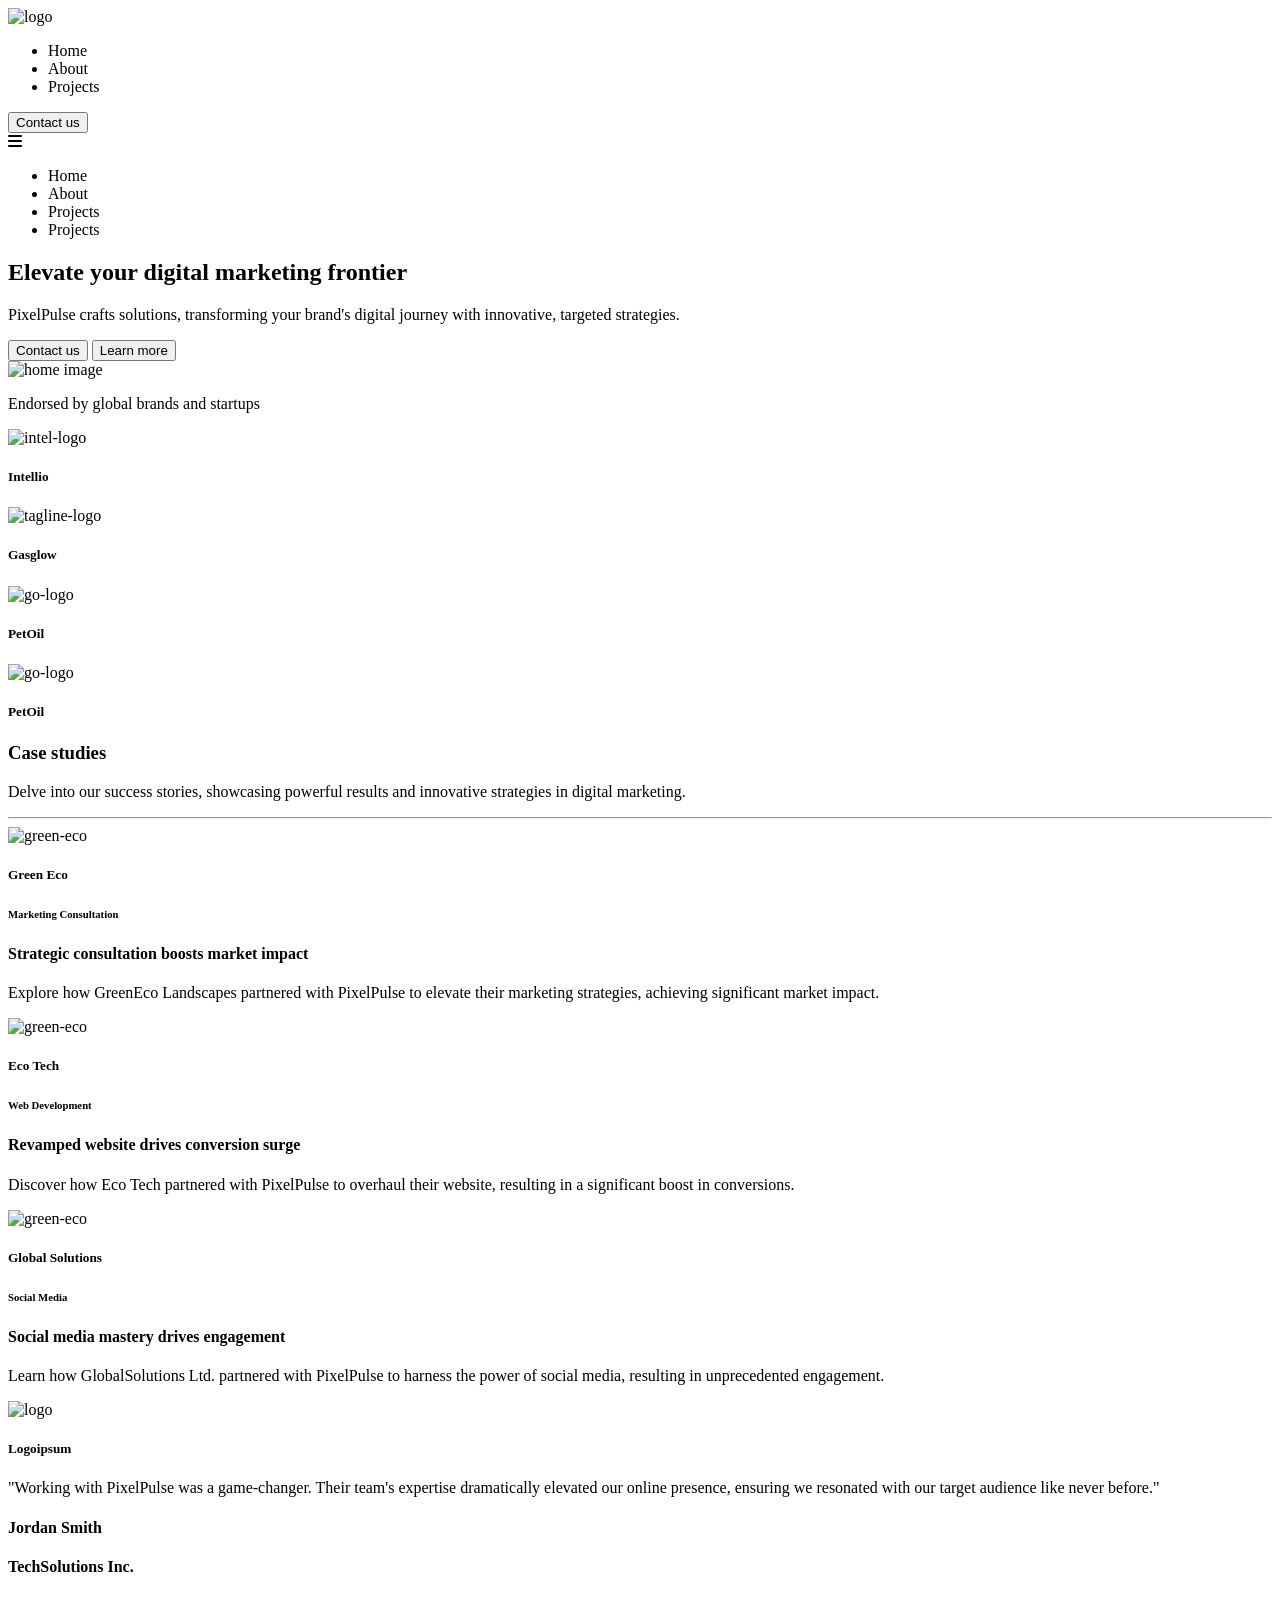
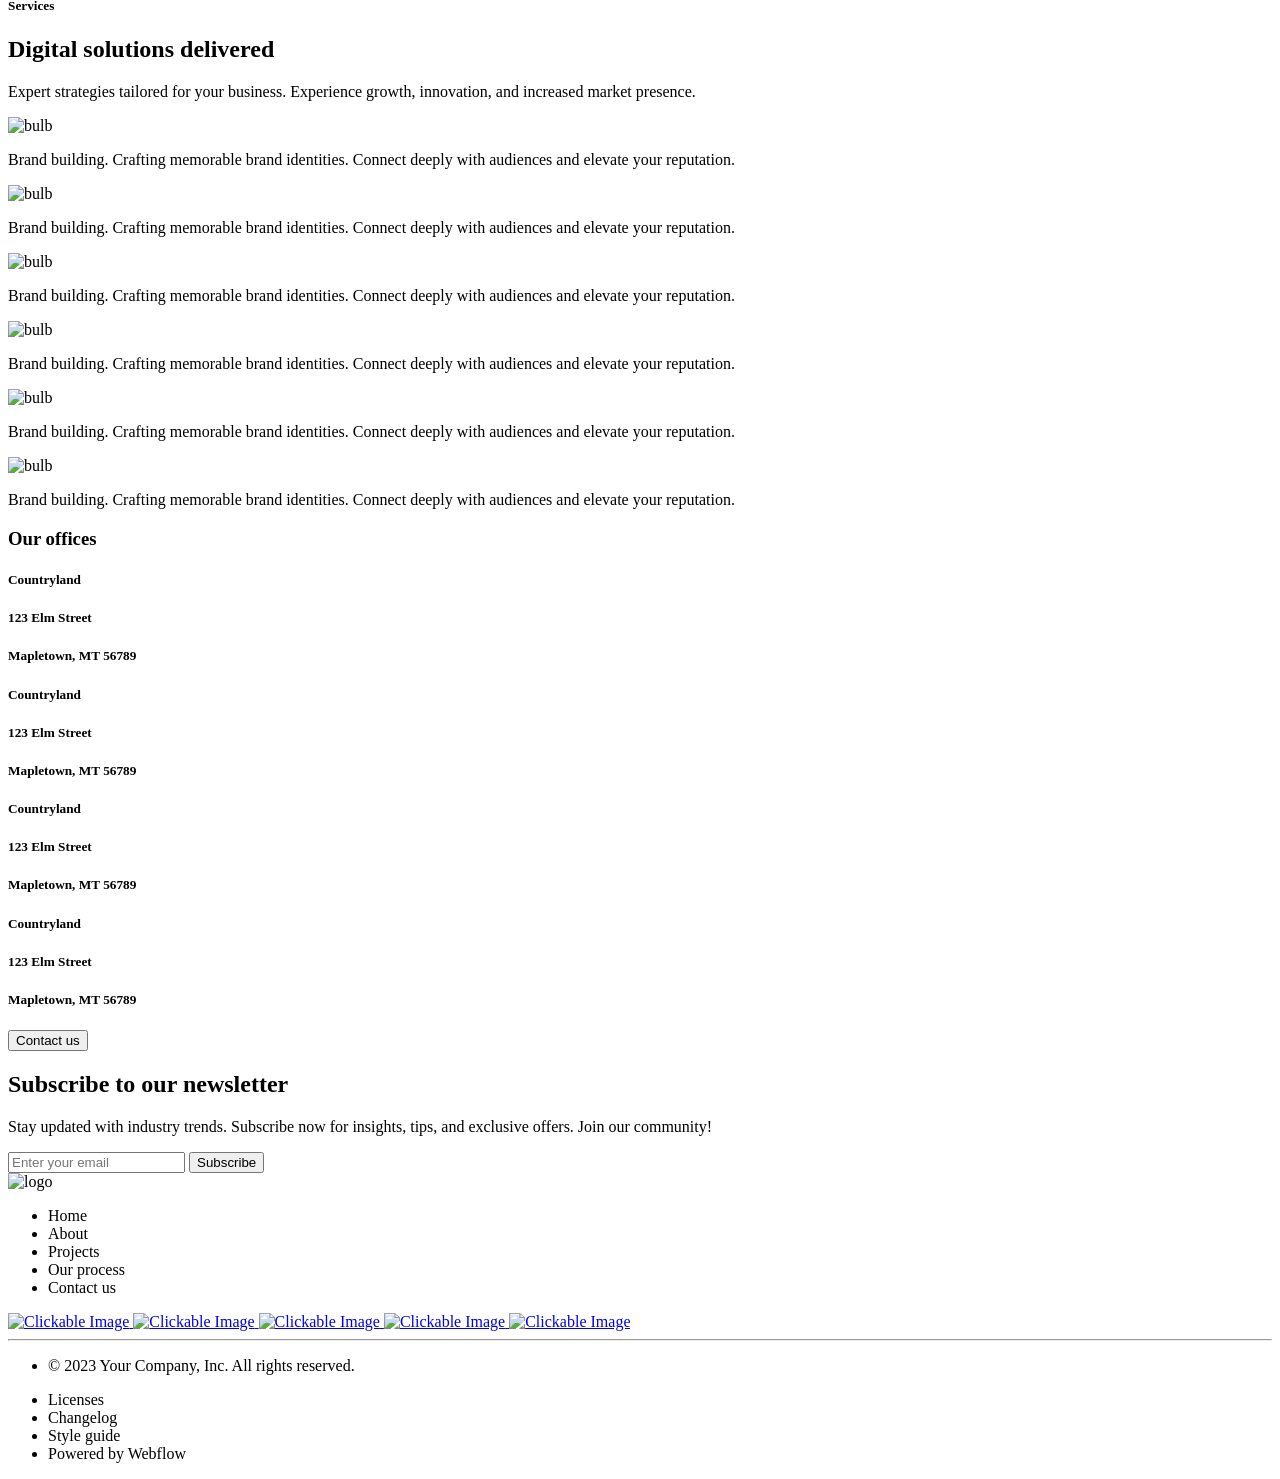
==== commit 8c37d9bd: "add js" ====
--- a/index.html
+++ b/index.html
@@ -6,10 +6,15 @@
     <meta name="viewport" content="width=device-width, initial-scale=1.0" />
     <title>HTML</title>
     <script src="https://cdn.tailwindcss.com"></script>
+    <script src="script.js"></script>
+    <link
+      rel="stylesheet"
+      href="https://cdnjs.cloudflare.com/ajax/libs/font-awesome/6.4.0/css/all.min.css"
+    />
   </head>
   <body>
     <header>
-      <nav class="flex items-center justify-between px-28 py-5">
+      <nav class="flex items-center justify-between px-5 md:px-28 py-5">
         <!-- gaps- 1,2,3,4,5,6,7,8,9,10 12, 16, 20, 24, 28, 32, 36, 40, 44, 48, 52, 56, 60, 64, 72, 80, 96 -->
         <div class="flex gap-12 items-center">
           <div class="p-2">
@@ -19,7 +24,8 @@
               class="h-12"
             />
           </div>
-          <div>
+          <!-- hidden on mobile block on desktop -->
+          <div class="hidden md:block">
             <ul class="flex gap-10">
               <li class="hover:bg-blue-100 p-2 hover:rounded-md">Home</li>
               <li class="hover:bg-blue-100 p-2 hover:rounded-md">About</li>
@@ -27,16 +33,34 @@
             </ul>
           </div>
         </div>
-        <div>
+        <div class="flex items-center gap-2">
           <button type="button" class="bg-blue-700 p-2 text-[white] rounded-md">
             Contact us
           </button>
-        </div>
+          <!-- added hamburger menu bar on mobile -->
+          <div class="block md:hidden" onclick="handleNav()">
+            <i class="fas fa-bars text-3xl"></i>
+          </div>
+        </div>
+      </nav>
+      <!-- added nav bar on mobile -->
+      <nav class="">
+        <ul
+          class="w-[90%] mx-5 bg-[#fff] text-center rounded-lg gap-10 shadow-xl mt-2 hidden"
+          id="nav"
+        >
+          <li class="hover:bg-blue-100 p-2 hover:rounded-md">Home</li>
+          <li class="hover:bg-blue-100 p-2 hover:rounded-md">About</li>
+          <li class="hover:bg-blue-100 p-2 hover:rounded-md">Projects</li>
+          <li class="hover:bg-blue-100 p-2 hover:rounded-md">Projects</li>
+        </ul>
       </nav>
     </header>
-    <section class="flex px-28 pt-20 items-center">
+    <section
+      class="flex flex-col md:flex-row gap-5 px-5 md:px-28 pt-12 md:pt-20 items-center"
+    >
       <div class="w-[100%]">
-        <h1 class="font-bold text-5xl">
+        <h1 class="font-bold text-3xl md:text-5xl">
           Elevate your digital marketing frontier
         </h1>
         <p class="py-10">
@@ -44,10 +68,16 @@
           with innovative, targeted strategies.
         </p>
         <div class="flex gap-5">
-          <button type="button" class="bg-blue-700 p-2 text-[white] rounded-md">
+          <button
+            type="button"
+            class="bg-blue-700 w-[50%] p-2 text-[white] rounded-md"
+          >
             Contact us
           </button>
-          <button type="button" class="bg-blue-700 p-2 text-[white] rounded-md">
+          <button
+            type="button"
+            class="bg-blue-700 w-[50%] p-2 text-[white] rounded-md"
+          >
             Learn more
           </button>
         </div>
@@ -63,10 +93,10 @@
     </section>
 
     <!--Sponsors section-->
-    <section class="flex px-28 pt-20 py-20 items-center">
+    <section class="px-5 md:px-28 pt-20 py-20">
       <div>
         <p class="font-bold">Endorsed by global brands and startups</p>
-        <div class="flex pt-10 items-center gap-28">
+        <div class="grid pt-10 gap-10 md:gap-28 grid-cols-2 md:grid-cols-4">
           <div class="flex items-center space-x-4">
             <img
               src="https://assets.website-files.com/6500862f771296a8bf994fd9/6501eeb63ae8a32e9c2a9e58_logo.jpeg"
@@ -93,11 +123,19 @@
             />
             <h5 class="font-bold text-1xl">PetOil</h5>
           </div>
+          <div class="flex items-center space-x-4">
+            <img
+              src="https://assets.website-files.com/6500862f771296a8bf994fd9/6501eeb63ae8a32e9c2a9e58_logo.jpeg"
+              alt="go-logo"
+              class="rounded-full h-12 w-12"
+            />
+            <h5 class="font-bold text-1xl">PetOil</h5>
+          </div>
         </div>
       </div>
     </section>
     <!--Description section-->
-    <section class="px-28 pt-20 bg-gray-700 text-white">
+    <section class="px-5 md:px-28 pt-20 bg-gray-700 text-white">
       <div class="pb-22">
         <h3 class="font-bold text-3xl">Case studies</h3>
         <p class="py-5 text-lg leading-2">
@@ -108,7 +146,9 @@
 
       <hr class="my-8 border-t-1 border-gray-400" />
 
-      <div class="flex pt-6 gap-28 pb-20 items-center">
+      <div
+        class="flex flex-col md:flex-row pt-6 gap-16 md:gap-28 pb-20 items-center"
+      >
         <div class="flex-col">
           <div class="flex items-center space-x-4">
             <div>
@@ -191,7 +231,7 @@
       </div>
     </section>
     <!---->
-    <section class="px-28 pt-20">
+    <section class="px-5 md:px-28 pt-20">
       <div class="flex items-center space-x-4">
         <img
           src="https://assets.website-files.com/6500862f771296a8bf994fd9/6501eeb63ae8a32e9c2a9e58_logo.jpeg"
@@ -201,7 +241,7 @@
         <h5 class="font-bold text-2xl text-[#6083E3]">Logoipsum</h5>
       </div>
 
-      <p class="w-[50%] pt-10 font-semibold text-xl">
+      <p class="md:w-[50%] pt-10 font-semibold text-xl">
         "Working with PixelPulse was a game-changer. Their team's expertise
         dramatically elevated our online presence, ensuring we resonated with
         our target audience like never before."
@@ -211,18 +251,18 @@
       <h4 class="pb-20">TechSolutions Inc.</h4>
     </section>
 
-    <section class="px-28 pt-10 bg-gray-700 text-white">
+    <section class="px-5 md:px-28 pt-10 bg-gray-700 text-white">
       <div>
         <h5 class="text-1xl text-[#6083E3]">Services</h5>
         <h2 class="text-2xl pt-5">Digital solutions delivered</h2>
-        <p class="text-1xl pt-5 w-[50%]">
+        <p class="text-1xl pt-5 md:w-[50%]">
           Expert strategies tailored for your business. Experience growth,
           innovation, and increased market presence.
         </p>
       </div>
 
-      <div class="pt-10 flex">
-        <div>
+      <div class="pt-10 flex flex-col md:flex-row md:gap-12">
+        <div class="flex flex-col gap-5">
           <div class="flex items-top gap-4">
             <img
               src="https://www.shutterstock.com/image-vector/light-bulb-line-icon-vector-260nw-416374336.jpg"
@@ -263,7 +303,7 @@
           </div>
         </div>
 
-        <div>
+        <div class="flex flex-col gap-5">
           <div class="flex items-top gap-4">
             <img
               src="https://www.shutterstock.com/image-vector/light-bulb-line-icon-vector-260nw-416374336.jpg"
@@ -306,12 +346,12 @@
       </div>
     </section>
 
-    <section class="pt-40 px-28 pb-40">
+    <section class="pt-40 px-5 md:px-28 pb-40">
       <div>
         <h3 class="text-5xl font-bold">Our offices</h3>
       </div>
 
-      <div class="pt-20 flex gap-x-16">
+      <div class="pt-20 flex flex-col md:flex-row gap-x-16">
         <div class="flex pb-20 gap-x-6">
           <div class="flex-col">
             <div class="w-0.5 h-1/2 bg-sky-700"></div>
@@ -366,7 +406,10 @@
       </div>
 
       <div class="pb-20">
-        <button type="button" class="bg-blue-700 p-2 text-[white] rounded-md">
+        <button
+          type="button"
+          class="bg-blue-700 p-2 text-[white] w-[100%] md:w-[10%] rounded-md"
+        >
           Contact us
         </button>
       </div>
@@ -374,7 +417,7 @@
       <div
         class="pt-10 rounded-[24px] items-center pb-20 bg-gray-700 text-white"
       >
-        <div class="items-center my-12 m-48">
+        <div class="items-center my-12 md:m-48">
           <h2 class="font-bold text-center text-3xl">
             Subscribe to our newsletter
           </h2>
@@ -393,7 +436,7 @@
             />
             <button
               type="submit"
-              class="bg-emerald-400 text-white rounded-md px-4 py-2 mt-2"
+              class="bg-emerald-400 text-white rounded-md px-4 py-1 mt-2"
             >
               Subscribe
             </button>
@@ -401,18 +444,20 @@
         </div>
       </div>
     </section>
-    <section class="px-28 pt-20 bg-gray-700 text-white">
+    <section class="md:px-28 pt-20 bg-gray-700 text-white">
       <footer>
-        <div class="flex-col gap-12 py-2 p-56 items-center">
-          <div class="pb-10">
+        <div class="flex-col gap-12 py-2 items-center">
+          <div class="pb-10 flex justify-center">
             <img
               src="https://assets.website-files.com/64fb00e0ee6d5efc80b543ff/6502077d886192f877ea1abf_PIXEL%20PULSE%20Light.svg"
               alt="logo"
-              class="h-12 px-56"
+              class="h-12"
             />
           </div>
           <div>
-            <ul class="flex gap-10">
+            <ul
+              class="flex flex-col items-center md:flex-row justify-center gap-10"
+            >
               <li class="hover:bg-gray-600 p-2 hover:rounded-md">Home</li>
               <li class="hover:bg-gray-600 p-2 hover:rounded-md">About</li>
               <li class="hover:bg-gray-600 p-2 hover:rounded-md">Projects</li>
@@ -423,7 +468,7 @@
             </ul>
           </div>
         </div>
-        <div class="flex gap-x-6 px-72 pt-2">
+        <div class="flex justify-center gap-10 pt-5">
           <a href="https://www.instagram.com/">
             <img
               src="https://cdn-icons-png.flaticon.com/128/3955/3955024.png"
@@ -464,25 +509,27 @@
           </a>
         </div>
 
-        <div class="pt-20">
-            <hr class=" w-[100%] py-5 h-1px bg-gray-700 pb-10">
-        </div>
-
-        <div class="flex items-center pb-20 justify-between" >
-            <ul>
-                <li class="text-sm">© 2023 Your Company, Inc. All rights reserved.</li>
-            </ul>
-            <ul class="flex gap-4 text-sm">
-              <li class="hover:bg-gray-600 p-2 hover:rounded-md">Licenses</li>
-              <li class="hover:bg-gray-600 p-2 hover:rounded-md">Changelog</li>
-              <li class="hover:bg-gray-600 p-2 hover:rounded-md">Style guide</li>
-              <li class="hover:bg-gray-600 p-2 hover:rounded-md">
-                Powered by Webflow
-              </li>              
-            </ul>
-          </div>
-
-         
+        <div class="pt-10">
+          <hr class="w-[100%] py-5 h-1px bg-gray-700" />
+        </div>
+
+        <div
+          class="flex flex-col-reverse gap-5 md:flex-row items-center pt-5 pb-20 justify-between"
+        >
+          <ul>
+            <li class="text-sm">
+              © 2023 Your Company, Inc. All rights reserved.
+            </li>
+          </ul>
+          <ul class="flex flex-col md:flex-row items-center gap-4 text-sm">
+            <li class="hover:bg-gray-600 p-2 hover:rounded-md">Licenses</li>
+            <li class="hover:bg-gray-600 p-2 hover:rounded-md">Changelog</li>
+            <li class="hover:bg-gray-600 p-2 hover:rounded-md">Style guide</li>
+            <li class="hover:bg-gray-600 p-2 hover:rounded-md">
+              Powered by Webflow
+            </li>
+          </ul>
+        </div>
       </footer>
     </section>
   </body>
